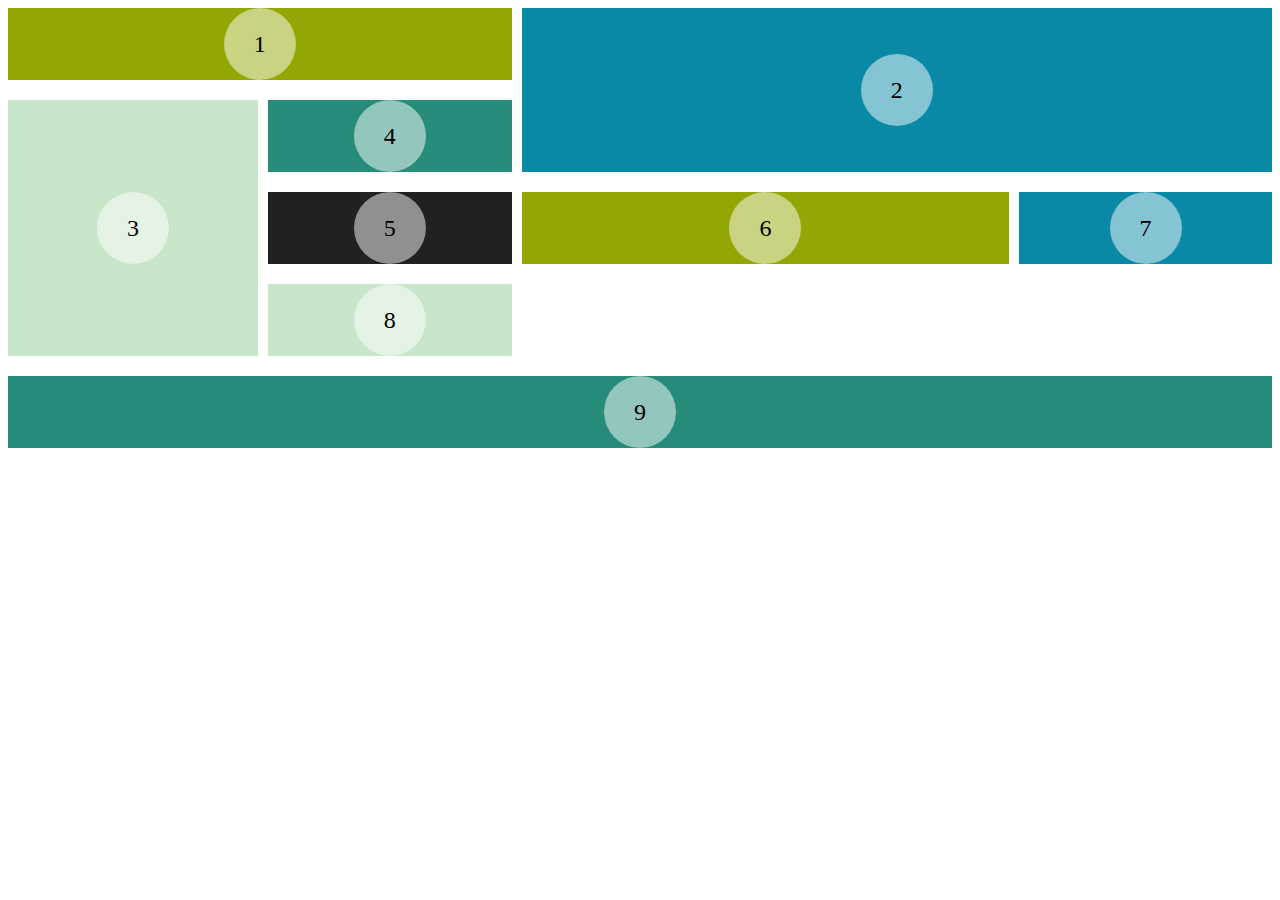
==== ACTIVITAT6 - GRID/index.html @ ae23e998 "fins exercici 10" ====
<html lang="es">

<head>
    <meta charset="utf-8">
    <meta name="viewport" content="width=device-width, initial-scale=1.0">
    <link rel="stylesheet" href="style/style.css">
    <title>Exercicis Grid</title>
</head>

<body>

    <section>
        <div class="elem el1"><span>1</span></div>
        <div class="elem el2"><span>2</span></div>
        <div class="elem el3"><span>3</span></div>
        <div class="elem el4"><span>4</span></div>
        <div class="elem el5"><span>5</span></div>
        <div class="elem el1"><span>6</span></div>
        <div class="elem el2"><span>7</span></div>
        <div class="elem el3"><span>8</span></div>
        <div class="elem el4"><span>9</span></div>
    </section>
</body>


</html>
---- ACTIVITAT6 - GRID/style/style.css ----
span {
    background-color: rgba(255, 255, 255, .5);
    border-radius: 50%;
    font-size: 1.5em;
    line-height: 3em;
    text-align: center;
    width: 3em;
    display: block;
}

.el1 {
    background-color: #93A603;
}


.el2 {
    background-color: #0A89A6;
}


.el3 {
    background-color: #C8E6C9;
}


.el4 {
    background-color: #278C7A;
}


.el5 {
    background-color: #212121;
}

section {
    display: grid;
    grid-template-columns: 250px 1fr 2fr 20%;
    gap: 20px 10px;
}

section div {
    display: flex;
    align-items: center;
    justify-content: center;
}

.el1:nth-child(1) {
    grid-column-start: 1;
    grid-column-end: 3;
}

.el2:nth-child(2) {
    grid-column-start: 3;
    grid-column-end: 5;
    grid-row-start: 1;
    grid-row-end: 3;
}

.el4:nth-child(9) {
    grid-column-start: 1;
    grid-column-end: 5;
}

.el4:nth-child(9) {
    grid-column-start: span 4;
}

.el3:nth-child(3) {
    grid-row-start: span 3;
}
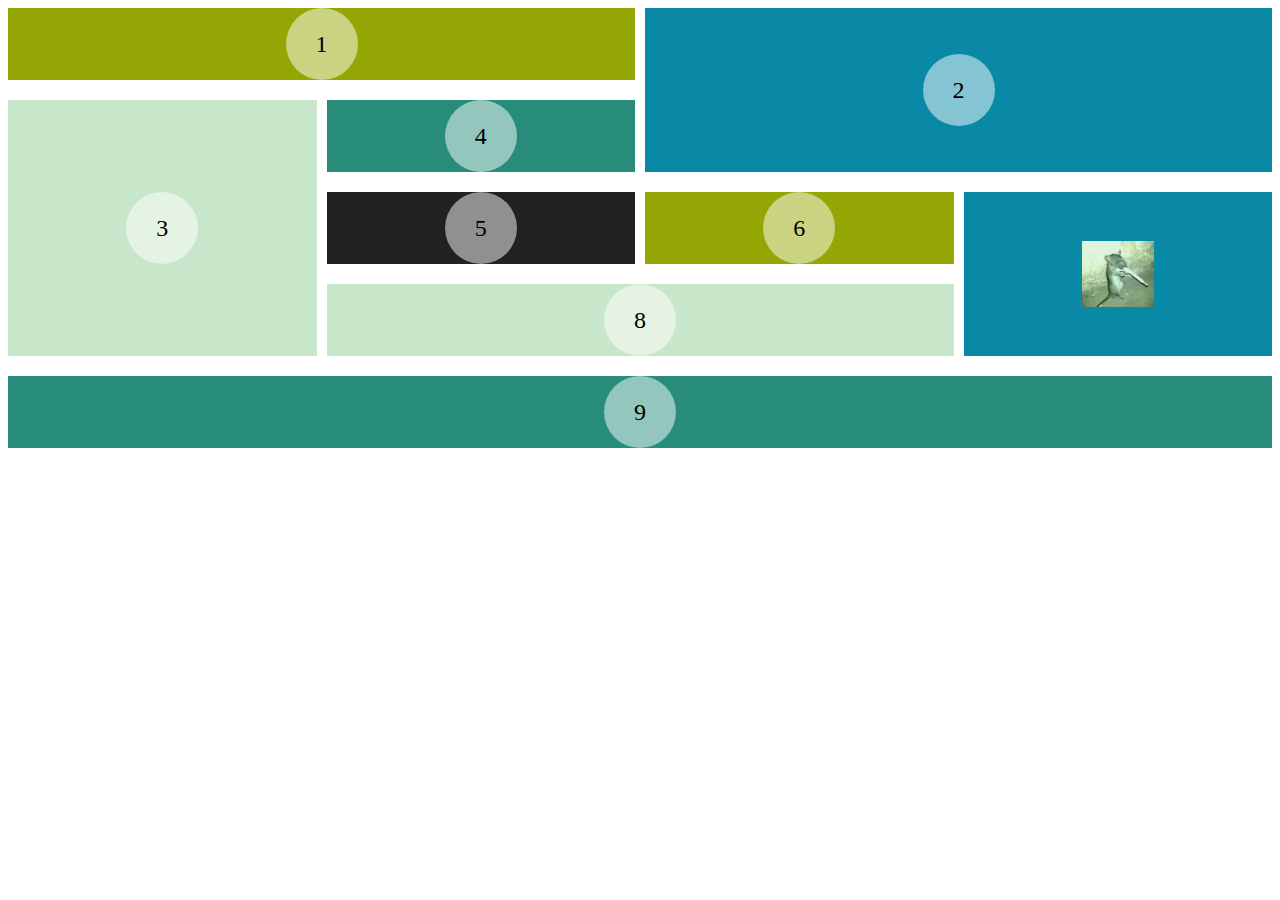
==== commit 1a48211f: "ale" ====
--- a/ACTIVITAT6 - GRID/index.html
+++ b/ACTIVITAT6 - GRID/index.html
@@ -16,7 +16,7 @@
         <div class="elem el4"><span>4</span></div>
         <div class="elem el5"><span>5</span></div>
         <div class="elem el1"><span>6</span></div>
-        <div class="elem el2"><span>7</span></div>
+        <div class="elem el2"><span><img src="style/ratonfumon.jpg"></span></div>
         <div class="elem el3"><span>8</span></div>
         <div class="elem el4"><span>9</span></div>
     </section>
--- a/ACTIVITAT6 - GRID/style/style.css
+++ b/ACTIVITAT6 - GRID/style/style.css
@@ -34,7 +34,7 @@
 
 section {
     display: grid;
-    grid-template-columns: 250px 1fr 2fr 20%;
+    /* grid-template-columns: 250px 1fr 2fr 20%; */
     gap: 20px 10px;
 }
 
@@ -67,4 +67,17 @@
 
 .el3:nth-child(3) {
     grid-row-start: span 3;
-}+}
+
+.el3:nth-child(8) {
+    grid-column: 2 / 4;
+}
+
+.el2:nth-child(7) {
+    grid-column: 4 / 5;
+    grid-row: 3 / 5;
+}
+
+.el2:nth-child(7) img{
+    width: 100%;
+}
